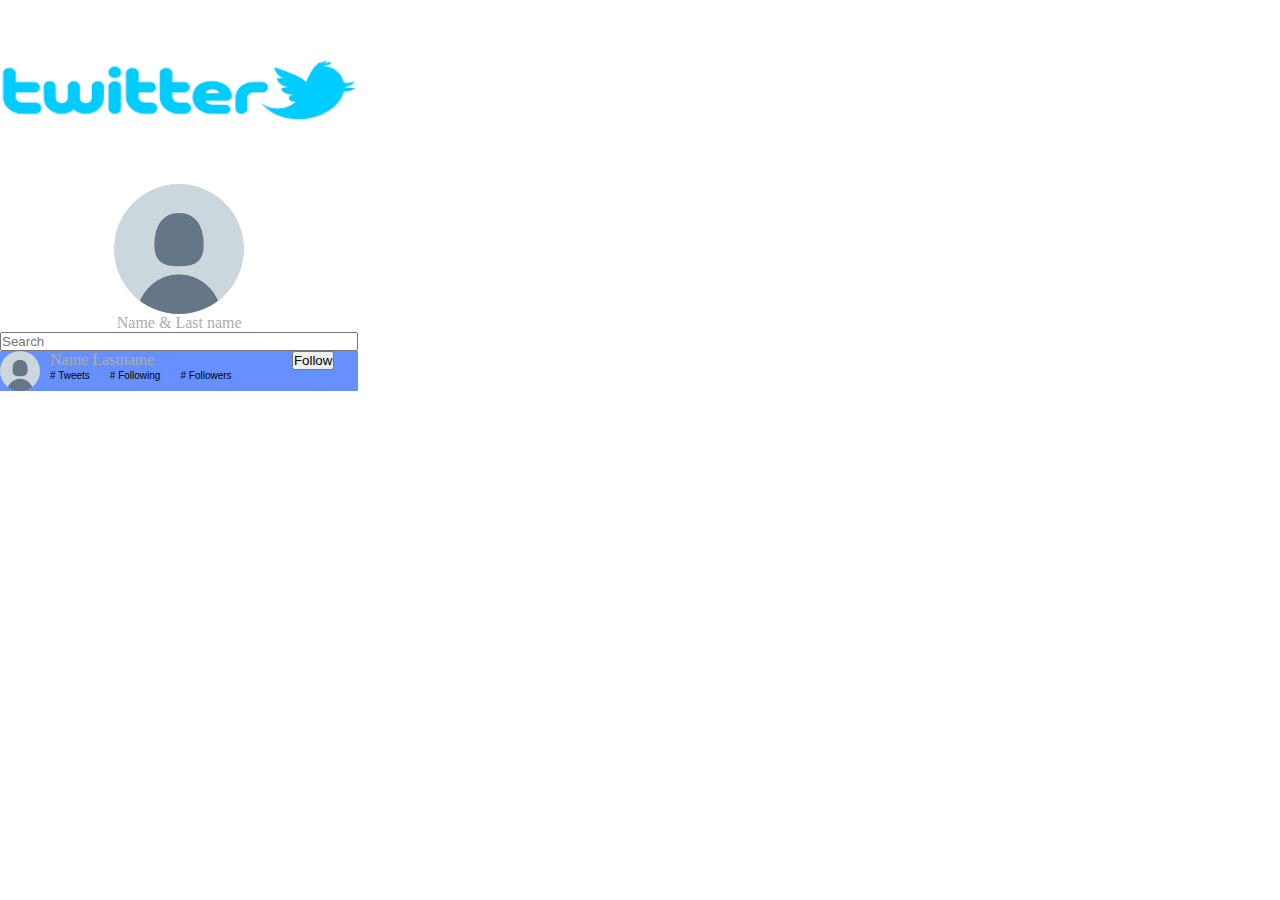
==== Feed page/index.html @ c0caf6f3 "add feature search to feed page" ====
<!DOCTYPE html>
<htm>

    <head>
        <title>Your Profile</title>
        <link href="../css/login-signup-style.css" type="text/css" rel="stylesheet" />
        <meta name="viewport" content="width=device-width, initial-scale=1.0">
    </head>

    <body>
        <section class="feed-container">
            <section class="left-section">
                <div class="feed-header">
                    <img class="feed-logo" src="./images/twitter logoo.png">
                    <div class="feed-profile">
                        <img src="../Profile page/images/PP.png" class="feed-img">
                        <p>Name & Last name</p>
                    </div>
                </div>
                <div class="search">
                    <input class="search-input" placeholder="Search">
                    <div class="search-user">
                        <img src="../Profile page/images/PP.png" alt="" class="img-search">
                        <div class="search-info">
                            <div class="search-name">
                                <p>Name Lastname</p>
                                <button class="Follow-user">Follow</button>
                            </div>
                            <div class="user-info">
                                <p># Tweets</p>
                                <p># Following</p>
                                <p># Followers</p>
                            </div>
                        </div>
                    </div>
                </div>
            </section>
            

        </section>






    </body>
---- css/login-signup-style.css ----
/* css file for login signup page */
* {
    margin: 0;
    padding: 0;
    box-sizing: border-box;
}
.login-page {
    display: block;
}
.login {
    display: flex;
    flex-wrap: wrap;
}
.image {
    order: 2;
    background-image: url("../signin-signup-page/images/login-img.jpg");
    background-repeat: no-repeat;
    background-position: center;
    width: 100%;
    height: 100vh;
    min-width: 300px;
}
.login-info {
    order: 1;
    width: 100%;
    height: 100%;
}
.logo-login {
    margin: 30px 30px;
    width: 70px;
    height: 60px;
}
.sign-info {
    display: flex;
    flex-direction: column;
    margin-left: 30px;
    align-items: center;
    margin-bottom: 50px;
}
.sign-info>h1 {
    font-size: 60px;
    font-family: Arial, Helvetica, sans-serif;
}
.sign-info>p {
    margin-top: 20px;
    font-size: 30px;
    font-family: Arial, Helvetica, sans-serif;
    color: black;
}
.btn-section {
    width: 50%;
    min-width: 300px;
    margin-top: 30px;
    row-gap: 30px;
    text-align: center;
}
.signup-btn {
    border-radius: 50px;
    padding: 15px 55px;
    background-color: rgb(103, 144, 255);
    color: white;
    border: 0px;
    cursor: pointer;
}
.signin-btn {
    border-radius: 50px;
    padding: 15px 95px;
    background-color: rgb(255, 255, 255);
    color: rgb(103, 144, 255);
    cursor: pointer;
}
.btn-section>h2 {
    margin-top: 100px;
    margin-bottom: 40px;
    font-weight: bold;
    font-family: Arial, Helvetica, sans-serif;
}
.information {
    display: flex;
    flex-wrap: wrap;
    margin-top: 20px;
    justify-content: center;
}
.information>a,
p {
    color: rgb(172, 172, 172);
    margin: 0 10px;
}
/* popup modal */
.pop-up {
    display: none;
    height: 80vh;
}
.popup-content {
    display: flex;
    flex-direction: column;
    gap: 8px;
    background-color: #fefefe;
    margin: auto;
    padding: 20px;
    width: 80%;
    align-items: center;
    border-radius: 20px;
    min-width: 400px;
    min-height: 550px;
}
.popup-content>p {
    text-align: center;
    font-size: 25px;
    font-weight: bold;
    color: black;
}
.popup-content>h5 {
    text-align: center;
}
.logo-signin {
    width: 50px;
    height: 40px;
}
.input {
    width: 300px;
    padding: 15px;
    border-radius: 20px;
    border-style: solid;
}
.small-input {
    width: 145px;
    padding: 15px;
    border-radius: 20px;
    border-style: solid;
}
.flex {
    display: flex;
    width: 300px;
    justify-content: space-between;
}
.pop-signup {
    display: none;
    height: 80vh;
}
.Login-btn {
    padding: 15px 130px;
    border-radius: 20px;
    background-color: rgb(103, 144, 255);
    color: white;
    border: 0;
    cursor: pointer;
}
.close {
    display: block;
    color: #aaaaaa;
    font-size: 28px;
    font-weight: bold;
}
.close:hover,
.close:focus {
    color: #000;
    text-decoration: none;
    cursor: pointer;
}
.btn{
    width: 145px;
    padding: 15px;
    background-color: rgb(103, 144, 255) ;
    color: white;
    border-radius: 20px;
    border-style: 0px solid;
}
.checkbox{
    width: 300px;
}
/* css for Profile Page */
.container{
    display: flex;
    flex-direction: column;
    align-items: center;
    width: 100vw;
}
.header{
    display: flex;
    width:  90vw;
}
.arrow-back{
    display: block;
    color: #aaaaaa;
    font-size: 50px;
    font-weight: bold;
}
.Name{
    display: flex;
    flex-direction: column;
    justify-content: center;
    
}
.Name > p {
    margin-left: 20px;
    font-family: Arial, Helvetica, sans-serif; 
    font-size: 25px;
    font-weight: bold;
    color: black;
}
.Name>h5{
    margin-left: 20px;
}
.cover-photo{
    width: 100vw;
    height: 300px;
}
.Profil-picture{
    position: absolute;
    top: 300px;
    left: 30vw;
    width: 150px;
    height: 150px;
    border-radius: 100px;
}
.Profile{
    height: 120px;
    width: 100vw;
}
.profile-informations{
    display: flex;
    flex-direction: column;
    width: 80vw;
    padding: 0 100px;
    gap: 10px;
}
.profile-informations > p {
    font-family: Arial, Helvetica, sans-serif; 
    font-size: 25px;
    font-weight: bold;
    color: black;
    min-width: 80px;
}
.profile-informations > h4 {
    font-family: Arial, Helvetica, sans-serif; 
    font-size: 15px;
    min-width: 80px;
}
.Follow-info{
    display: flex;
    justify-content: space-evenly;
    flex-wrap: wrap;
    width: 50vw;
    align-content: center;
}
.profile-info{
    display: flex;
    justify-content: center;
    flex-wrap: wrap;
}
.Follow-info > h5 {
    font-family: Arial, Helvetica, sans-serif; 
    font-size: 15px;
    font-weight: bold;
    min-width: 100px;
}
.edit-profile{
    padding: 10px 15px;
    background-color: rgb(103, 144, 255);
    color: white;
    border-radius: 10px;
    border: 1px solid black;
    min-width: 100px;
    margin-top: 10px;
}
.Tweet{
    text-align: center;
    margin-top: 30px;
    width: 90%;
    border-bottom: 1px solid black;
}
.Tweet-title{
    font-size: 25px;
    font-family: Arial, Helvetica, sans-serif;
    font-weight: bold;
    color: rgb(103, 144, 255);
    margin-top: 50px;
}
.tweet-header{
    display: flex;
    text-align: center;
}
.name-date > p {
    font-size: 20px;
    font-family: Arial, Helvetica, sans-serif;
    font-weight: bold;
    color: #000;
    margin: 15px 40px 2px;
}
.tweet-profile{
    width: 50px;
    height: 50px;
    float: left;
    border-radius: 100px;
}
.tweet-text{
    margin: 20px 50px;
    text-align: left;
}
.tweet-text >p {
    font-size: 15px;
    font-family: Arial, Helvetica, sans-serif;
    color: rgb(0, 0, 0);
}
.likes{
    display: flex;
    float: left;
}
.likes > p{
    font-size: 10px;
    font-family: Arial, Helvetica, sans-serif;
    color: #000;
    margin: 7px;
}
.image{
    margin-top: 50px;
    height: 300px;
}
.images{
    display: flex;
    flex-wrap: wrap;
}
.heart{
    width: 20px;
    height: 20px;
}
/* following btn (show when the user Press on Follow button */
.Following{
    display: none;
    padding: 10px 15px;
    background-color: rgb(255, 255, 255);
    color: rgb(0, 0, 0);
    border-radius: 10px;
    border: 1px solid rgb(103, 144, 255);
    min-width: 100px;
    margin-top: 10px;
}
/* edit popup */
.edit-popup{
    display: none;
    height: 80vh;
}
.edit-content{
    display: flex;
    flex-direction: column;
    gap: 8px;
    background-color: #fefefe;
    margin: auto;
    padding: 20px;
    width: 80%;
    align-items: center;
    border-radius: 20px;
    min-width: 400px;
    min-height: 550px;
}
.label{
    justify-self: center;
}
.edit-section{
    display: flex;
    flex-wrap: wrap;
    gap: 15px;
    flex-direction: column;
    width: 500px;
    align-items: center;
}
.remove-btn{
    padding: 7px 50px;
    border-radius: 20px;
}
.submit{
    padding: 10px 50px;
    border-radius: 20px;
}
.file{
    padding-top: 10px;
}
/* media query */
@media (min-width: 768px) {
    .login-page {
        display: block;
    }
    .image {
        width: 50%;
        padding: 50px;
        order: 1;
    }
    .login-info {
        order: 2;
        width: 50%;
    }
    .pop-up {
        display: none;
        position: fixed;
        z-index: 1;
        padding: 50px 250px;
        left: 0;
        top: 0;
        width: 100%;
        height: 100%;
        background-color: rgb(0, 0, 0);
        background-color: rgba(0, 0, 0, 0.4);
    }
    .pop-signup {
        display: none;
        position: fixed;
        height: 600px;
        z-index: 1;
        padding: 25px 250px;
        left: 0;
        top: 0;
        width: 100%;
        height: 100%;
        background-color: rgb(0, 0, 0);
        background-color: rgba(0, 0, 0, 0.4);
    }
    .popup-content {
        border: 1px solid black;
    }
    .close-popup{
        width: 350px;
    }
    .close {
        display: block;
        color: #aaaaaa;
        font-size: 28px;
        font-weight: bold;
    }
    .close:hover,
    .close:focus {
        color: #000;
        text-decoration: none;
        cursor: pointer;
    }
    /* media query for profile page */
    .Profil-picture{
        
        left: 6vw;
        width: 150px;
        height: 150px;
    }
    .profile-informations{
        width: 100vw;
    }
    .profile-info{
        justify-content: space-between;
    }
    .Tweet{
        width: 50%;
    }
    /* css for the feed page */
    .left-section{
        width: 28vw;
    }
    .feed-logo{
        width: 28vw;
        height: 20vh;
    }
    .feed-profile{
        display: flex;
        justify-content: center;
        flex-direction: column;
        align-items: center
    }
    .feed-img{
        width: 130px;
        height: 130px;
        border-radius: 100px;
    }
    .search{
        width: 28vw;
    }
    .search-input, .search-user {
        width: 100%;
    }
    .img-search{
        width: 40px;
        height: 40px;
        border-radius: 100px;
    }
    .search-user{
        display: flex;
        width: 100%;
        background-color:rgb(103, 144, 255) ;
    }
    .search-name{
        width:23vw;
        display: flex;
        justify-content: space-between;
    }
    .user-info{
        display: flex;
        width: 23vw;
    }
    .user-info > p{
        font-size: 10px;
        font-family: Arial, Helvetica, sans-serif;
        color: #000;
    }
}
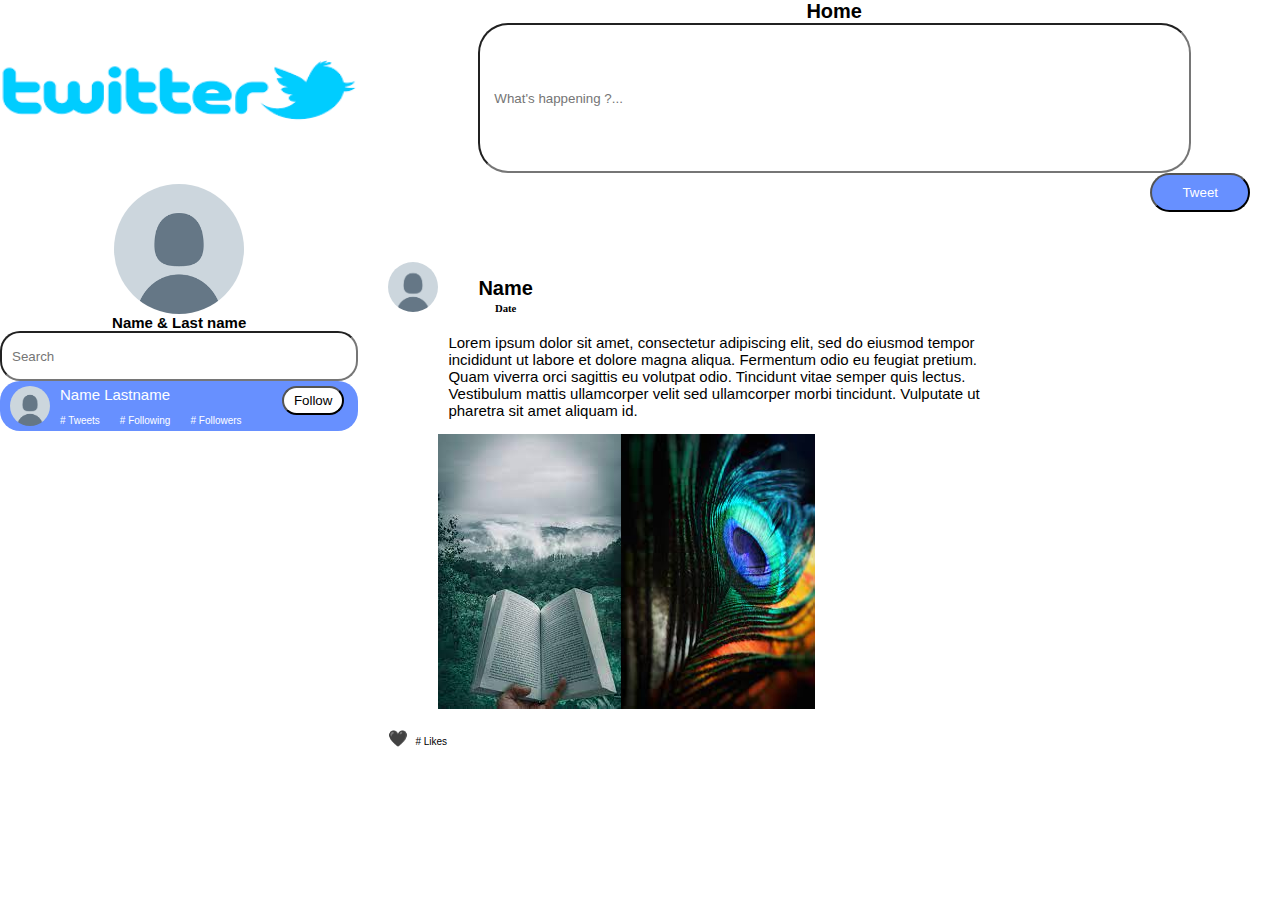
==== commit c2f0a9ce: "addin media query" ====
--- a/Feed page/index.html
+++ b/Feed page/index.html
@@ -35,7 +35,36 @@
                     </div>
                 </div>
             </section>
-            
+            <section class="right-section">
+                <div class="tweet-section">
+                    <p>Home</p>
+                    <input type="text" class="tweet-input" placeholder="    What's happening ?...">
+                    <button class="tweet-btn">Tweet</button>
+                </div>
+                <div class="Tweet-feed" id="Tweet">
+                    <div class="tweet-header">
+                        <img src="../Profile page/images/PP.png"class="tweet-profile">
+                        <div class="name-date">
+                            <p>Name</p>
+                            <h6>Date</h6>
+                        </div>
+                    </div>
+                    <div class="tweet-text">
+                        <p>Lorem ipsum dolor sit amet, consectetur adipiscing elit, sed do eiusmod tempor incididunt ut
+                            labore et dolore magna aliqua. Fermentum odio eu feugiat pretium. Quam viverra orci sagittis eu
+                            volutpat odio. Tincidunt vitae semper quis lectus. Vestibulum mattis ullamcorper velit sed
+                            ullamcorper morbi tincidunt. Vulputate ut pharetra sit amet aliquam id.</p>
+                        <div class="images">
+                            <img src="../Profile page/images/imag1.jpg" class="tweet-img">
+                            <img src="../Profile page/images/imag2.jpg" class="tweet-img">
+                        </div>
+                    </div>
+                    <div class="likes">
+                        <span class="heart">&#128420;</span>
+                        <p># Likes</p>
+                    </div>
+                </div>
+            </section>
 
         </section>
 
--- a/css/login-signup-style.css
+++ b/css/login-signup-style.css
@@ -375,6 +375,122 @@
 }
 .file{
     padding-top: 10px;
+}
+
+
+
+.feed-container{
+    display: flex;
+}
+.left-section{
+    display: none;
+    width: 28vw;
+}
+.feed-logo{
+    width: 28vw;
+    height: 20vh;
+}
+.feed-profile{
+    display: flex;
+    justify-content: center;
+    flex-direction: column;
+    align-items: center
+}
+.feed-profile > p {
+    font-size: 15px;
+    font-family: Arial, Helvetica, sans-serif;
+    color: #000;
+    font-weight: bold;
+}
+.feed-img{
+    width: 130px;
+    height: 130px;
+    border-radius: 100px;
+}
+.search{
+    width: 28vw;
+}
+.search-input, .search-user {
+    width: 100%;
+    height: 50px;
+    border-radius: 20px;
+    padding-left: 10px;
+}
+.img-search{
+    width: 40px;
+    height: 40px;
+    border-radius: 100px;
+}
+.search-user{
+    display: flex;
+    width: 100%;
+    background-color:rgb(103, 144, 255) ;
+    align-items: center;
+}
+.search-name{
+    width:23vw;
+    display: flex;
+    justify-content: space-between;
+}
+.search-name > p{
+    font-size: 15px;
+    font-family: Arial, Helvetica, sans-serif;
+    color: white;
+}
+.Follow-user{
+    padding: 5px 10px;
+    border-radius: 20px;
+    background-color: white;
+}
+.user-info{
+    display: flex;
+    width: 23vw;
+}
+.user-info > p{
+    font-size: 10px;
+    font-family: Arial, Helvetica, sans-serif;
+    color: rgb(255, 255, 255);
+}
+.right-section{
+    margin-left: 30px;
+    width: 100vw;
+
+}
+.tweet-section{
+    display: flex;
+    flex-direction: column;
+    align-items: center;
+}
+.tweet-section >p{
+    font-size: 20px;
+    font-family: Arial, Helvetica, sans-serif;
+    color: #000;
+    font-weight: bold;
+}
+.tweet-input{
+    width: 80%;
+    height: 150px;
+    border-radius: 30px;
+}
+.tweet-btn{
+    margin-right: 30px;
+    align-self: flex-end;
+    padding: 10px 30px;
+    border-radius: 20px;
+    background-color:rgb(103, 144, 255) ;
+    color: white;
+    margin-bottom: 50px;
+}
+.tweet-text{
+    display: flex;
+    flex-direction: column;
+    gap: 15px;
+}
+.Tweet-feed{
+    display: flex;
+    flex-direction: column;
+    width: 100%;
+    padding-right: 50px;
 }
 /* media query */
 @media (min-width: 768px) {
@@ -451,51 +567,12 @@
     }
     /* css for the feed page */
     .left-section{
-        width: 28vw;
-    }
-    .feed-logo{
-        width: 28vw;
-        height: 20vh;
-    }
-    .feed-profile{
-        display: flex;
-        justify-content: center;
-        flex-direction: column;
-        align-items: center
-    }
-    .feed-img{
-        width: 130px;
-        height: 130px;
-        border-radius: 100px;
-    }
-    .search{
-        width: 28vw;
-    }
-    .search-input, .search-user {
-        width: 100%;
-    }
-    .img-search{
-        width: 40px;
-        height: 40px;
-        border-radius: 100px;
-    }
-    .search-user{
-        display: flex;
-        width: 100%;
-        background-color:rgb(103, 144, 255) ;
-    }
-    .search-name{
-        width:23vw;
-        display: flex;
-        justify-content: space-between;
-    }
-    .user-info{
-        display: flex;
-        width: 23vw;
-    }
-    .user-info > p{
-        font-size: 10px;
-        font-family: Arial, Helvetica, sans-serif;
-        color: #000;
+        display: block;
+    }
+    .right-section{
+        width: 72vw;
+    }
+    .Tweet-feed{
+        width: 80%;
     }
 }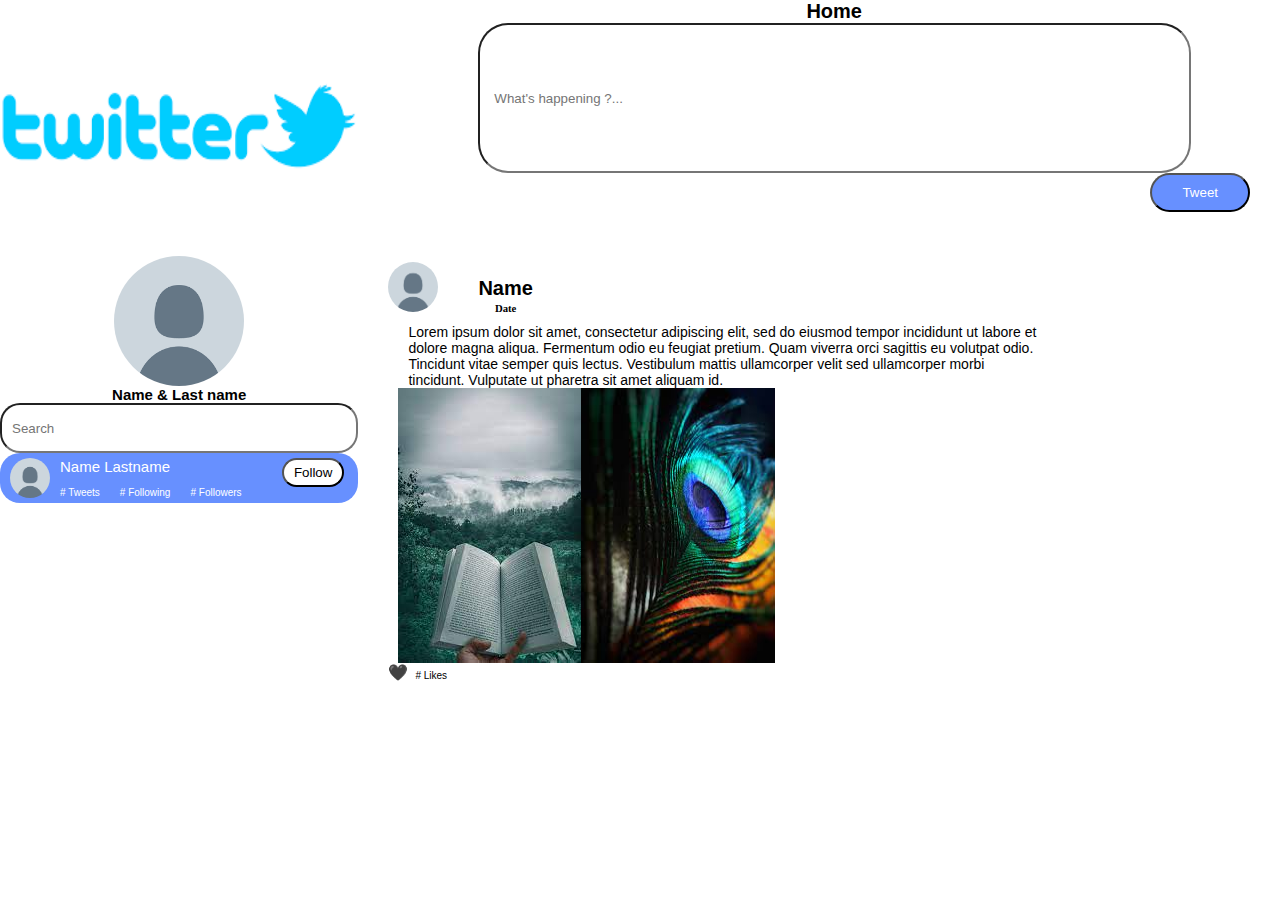
==== commit d18f1ea6: "add feed page with responsivity" ====
--- a/Feed page/index.html
+++ b/Feed page/index.html
@@ -8,6 +8,23 @@
     </head>
 
     <body>
+        <section class="phone-search">
+            <input class="search-phone" placeholder="   Find firends ...">
+            <div class="phone-user">
+                <img src="../Profile page/images/PP.png" alt="" class="user-phone-search">
+                <div class="search-info">
+                    <div class="phone-search-name">
+                        <p>Name Lastname</p>
+                        <button class="Follow-user-phone">Follow</button>
+                    </div>
+                    <div class="user-info-phone">
+                        <p># Tweets</p>
+                        <p># Following</p>
+                        <p># Followers</p>
+                    </div>
+                </div>
+            </div>
+        </section>
         <section class="feed-container">
             <section class="left-section">
                 <div class="feed-header">
@@ -35,6 +52,7 @@
                     </div>
                 </div>
             </section>
+            
             <section class="right-section">
                 <div class="tweet-section">
                     <p>Home</p>
@@ -49,7 +67,7 @@
                             <h6>Date</h6>
                         </div>
                     </div>
-                    <div class="tweet-text">
+                    <div class="phone-text">
                         <p>Lorem ipsum dolor sit amet, consectetur adipiscing elit, sed do eiusmod tempor incididunt ut
                             labore et dolore magna aliqua. Fermentum odio eu feugiat pretium. Quam viverra orci sagittis eu
                             volutpat odio. Tincidunt vitae semper quis lectus. Vestibulum mattis ullamcorper velit sed
--- a/css/login-signup-style.css
+++ b/css/login-signup-style.css
@@ -388,7 +388,7 @@
 }
 .feed-logo{
     width: 28vw;
-    height: 20vh;
+    height: 28vh;
 }
 .feed-profile{
     display: flex;
@@ -491,6 +491,63 @@
     flex-direction: column;
     width: 100%;
     padding-right: 50px;
+}
+.search-phone{
+    width: 100%;
+    height: 8vh;
+    border-radius: 10px;
+}
+.phone-user{
+    display: flex;
+    margin-bottom: 15px;
+    border-bottom: 1px solid black;
+    padding-bottom: 3px;
+}
+.phone-search{
+    border-radius: 100px;
+}
+.user-phone-search{
+    border-radius: 100px;
+    width: 40px;
+    height: 40px;
+}
+.search-info{
+    display: flex;
+    flex-direction: column;
+}
+.phone-search-name{
+    display: flex;
+    justify-content: space-between;
+    width: 80vw;
+}
+.user-info-phone{
+    display: flex;
+    justify-content: space-between;
+}
+.Follow-user-phone{
+    border-radius: 20px;
+    padding: 4px 8px;
+    background-color:rgb(103, 144, 255)  ;
+    color: white;
+}
+.phone-search-name> p{
+    font-family: Arial, Helvetica, sans-serif;
+    color: #000;
+    font-weight: bold;
+}
+.user-info-phone > p{
+    font-family: Arial, Helvetica, sans-serif;
+    font-size: 10px;
+    color: #000;
+}
+.phone-text{
+    margin-left: 10px;
+    margin-top: 10px;
+}
+.phone-text>p{
+    color: #000;
+    font-size: 14px;
+    font-family: Arial, Helvetica, sans-serif;
 }
 /* media query */
 @media (min-width: 768px) {
@@ -575,4 +632,7 @@
     .Tweet-feed{
         width: 80%;
     }
+    .phone-search{
+        display: none;
+    }
 }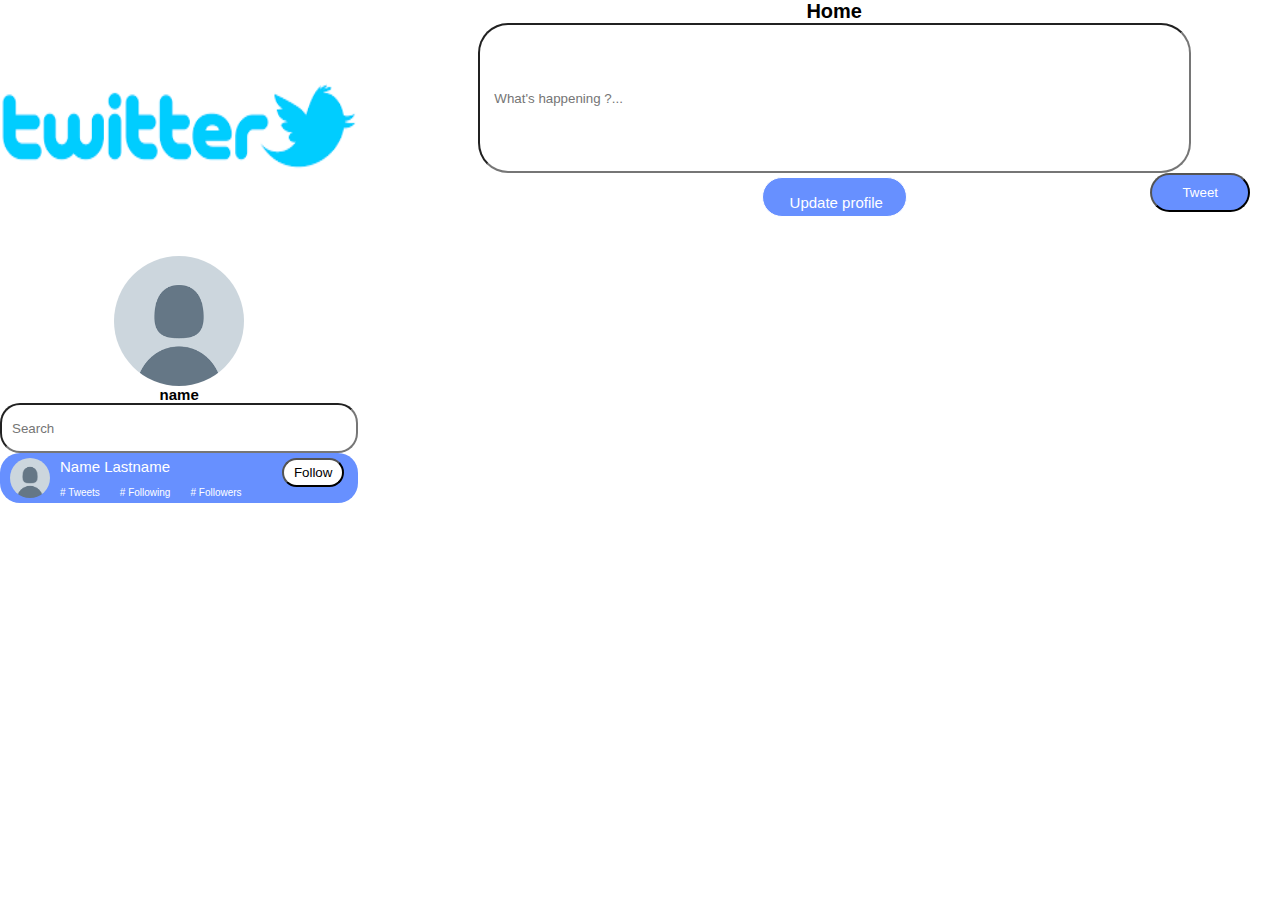
==== commit 54fb940f: "fixing some feature" ====
--- a/Feed page/index.html
+++ b/Feed page/index.html
@@ -1,5 +1,5 @@
 <!DOCTYPE html>
-<htm>
+<html>
 
     <head>
         <title>Your Profile</title>
@@ -30,8 +30,8 @@
                 <div class="feed-header">
                     <img class="feed-logo" src="./images/twitter logoo.png">
                     <div class="feed-profile">
-                        <img src="../Profile page/images/PP.png" class="feed-img">
-                        <p>Name & Last name</p>
+                        <img src="../Profile page/images/PP.png" class="feed-img" id="profile_picture">
+                        <p id="full_name">name</p>
                     </div>
                 </div>
                 <div class="search">
@@ -52,43 +52,20 @@
                     </div>
                 </div>
             </section>
-            
             <section class="right-section">
                 <div class="tweet-section">
                     <p>Home</p>
-                    <input type="text" class="tweet-input" placeholder="    What's happening ?...">
-                    <button class="tweet-btn">Tweet</button>
+                    <input type="text" class="tweet-input" placeholder="    What's happening ?..." id="tweet_text">
+                    <button class="tweet-btn" id="btn_tweet">Tweet</button>
+                    <label  class="label file-upload" id="label_update_profile">
+                        <input class="file" type="file"  accept="image/jpeg, image/png, image/jpg" id="btn_upload_tweet">
+                        Update profile
+                        </label>
                 </div>
-                <div class="Tweet-feed" id="Tweet">
-                    <div class="tweet-header">
-                        <img src="../Profile page/images/PP.png"class="tweet-profile">
-                        <div class="name-date">
-                            <p>Name</p>
-                            <h6>Date</h6>
-                        </div>
-                    </div>
-                    <div class="phone-text">
-                        <p>Lorem ipsum dolor sit amet, consectetur adipiscing elit, sed do eiusmod tempor incididunt ut
-                            labore et dolore magna aliqua. Fermentum odio eu feugiat pretium. Quam viverra orci sagittis eu
-                            volutpat odio. Tincidunt vitae semper quis lectus. Vestibulum mattis ullamcorper velit sed
-                            ullamcorper morbi tincidunt. Vulputate ut pharetra sit amet aliquam id.</p>
-                        <div class="images">
-                            <img src="../Profile page/images/imag1.jpg" class="tweet-img">
-                            <img src="../Profile page/images/imag2.jpg" class="tweet-img">
-                        </div>
-                    </div>
-                    <div class="likes">
-                        <span class="heart">&#128420;</span>
-                        <p># Likes</p>
-                    </div>
-                </div>
+                <div class="all_tweets" id="all_tweets">
+             </div>
             </section>
-
         </section>
-
-
-
-
-
-
-    </body>+    <script src="scripts.js" type="text/javascript"></script>
+    </body>
+    </html>--- a/css/login-signup-style.css
+++ b/css/login-signup-style.css
@@ -11,7 +11,7 @@
     display: flex;
     flex-wrap: wrap;
 }
-.image {
+.image-backgground {
     order: 2;
     background-image: url("../signin-signup-page/images/login-img.jpg");
     background-repeat: no-repeat;
@@ -185,6 +185,7 @@
     color: #aaaaaa;
     font-size: 50px;
     font-weight: bold;
+    cursor: pointer;
 }
 .Name{
     display: flex;
@@ -324,6 +325,7 @@
 .heart{
     width: 20px;
     height: 20px;
+    cursor: pointer;
 }
 /* following btn (show when the user Press on Follow button */
 .Following{
@@ -368,6 +370,7 @@
 .remove-btn{
     padding: 7px 50px;
     border-radius: 20px;
+    cursor: pointer;
 }
 .submit{
     padding: 10px 50px;
@@ -376,9 +379,7 @@
 .file{
     padding-top: 10px;
 }
-
-
-
+/* css for feed page */
 .feed-container{
     display: flex;
 }
@@ -454,7 +455,6 @@
 .right-section{
     margin-left: 30px;
     width: 100vw;
-
 }
 .tweet-section{
     display: flex;
@@ -479,7 +479,7 @@
     border-radius: 20px;
     background-color:rgb(103, 144, 255) ;
     color: white;
-    margin-bottom: 50px;
+    margin-bottom: -35px;
 }
 .tweet-text{
     display: flex;
@@ -492,6 +492,7 @@
     width: 100%;
     padding-right: 50px;
 }
+/* css to the feed page mobile version */
 .search-phone{
     width: 100%;
     height: 8vh;
@@ -549,12 +550,13 @@
     font-size: 14px;
     font-family: Arial, Helvetica, sans-serif;
 }
+
 /* media query */
 @media (min-width: 768px) {
     .login-page {
         display: block;
     }
-    .image {
+    .image-backgground {
         width: 50%;
         padding: 50px;
         order: 1;
@@ -608,7 +610,6 @@
     }
     /* media query for profile page */
     .Profil-picture{
-        
         left: 6vw;
         width: 150px;
         height: 150px;
@@ -635,4 +636,46 @@
     .phone-search{
         display: none;
     }
-}+}
+/* Utilities */
+/* Utilises */
+
+.red-color-text{
+    color: red;
+}
+.red-color-text::placeholder{
+    color: red;
+}
+
+  
+  .file-upload> input {
+    overflow: hidden;
+    width: 0;
+  }
+  .all-tweets{
+    display: flex;
+    flex-direction: column;
+    align-items: center;
+  }
+  .relation{
+    display:flex;
+    flex-direction:column;
+  }
+  .btn-block{
+    background-color: rgb(201, 27, 27);
+  }
+  .file-upload {
+    border: 1px solid white;
+    border-radius: 3px;
+    width: 145px;
+    background-color: rgb(103, 144, 255) ;
+    color: white;
+    border-radius: 20px;
+    border-style: 0px solid;
+    cursor: pointer;
+    font-family: Arial, Helvetica, sans-serif; 
+    font-size: 15px;
+    text-align: center;
+    height: 40px;
+    padding-top: 5px;
+  }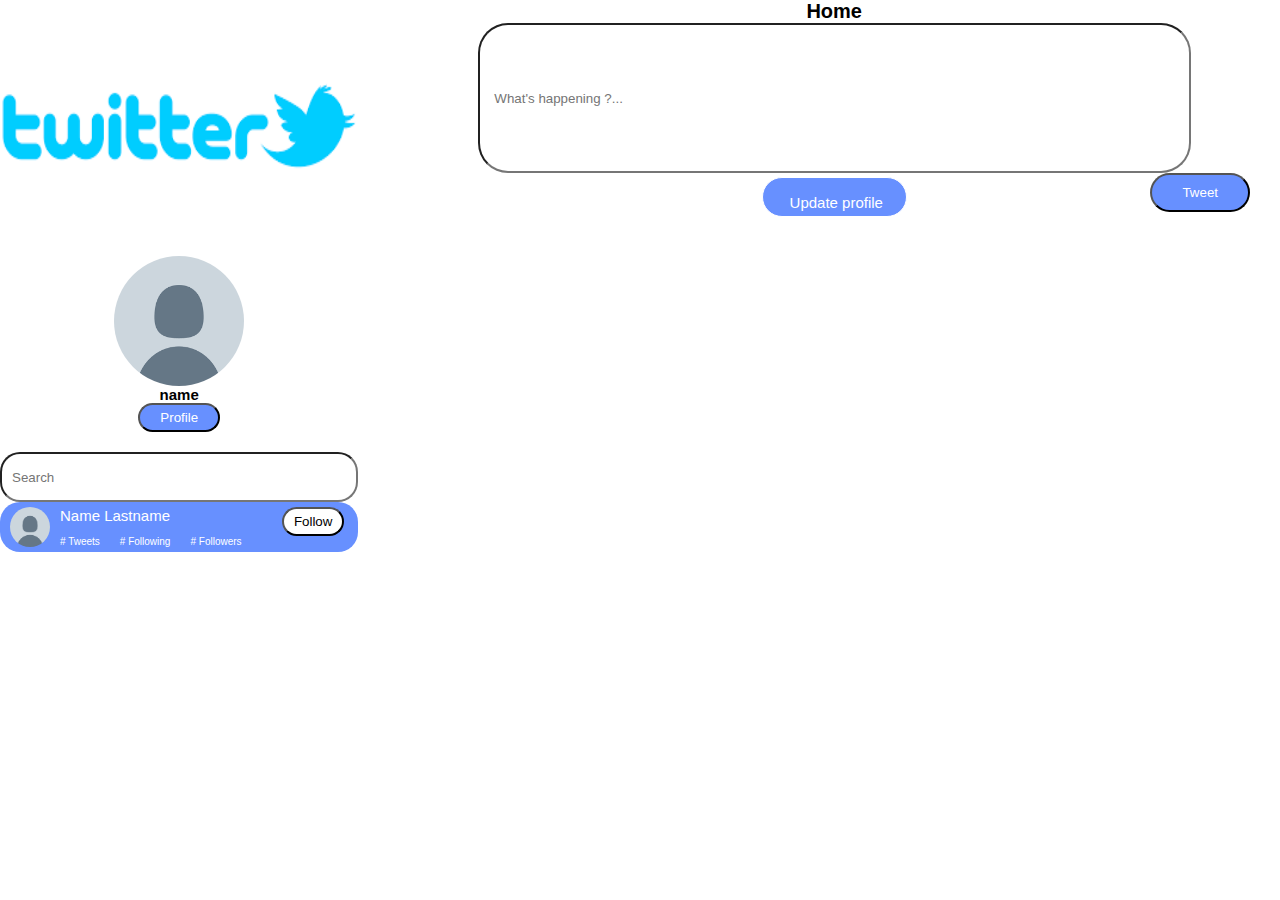
==== commit 71d748af: "add profile button to the feed page" ====
--- a/Feed page/index.html
+++ b/Feed page/index.html
@@ -32,6 +32,7 @@
                     <div class="feed-profile">
                         <img src="../Profile page/images/PP.png" class="feed-img" id="profile_picture">
                         <p id="full_name">name</p>
+                        <button class="to-profile" id="to-profile">Profile</button>
                     </div>
                 </div>
                 <div class="search">
--- a/css/login-signup-style.css
+++ b/css/login-signup-style.css
@@ -511,6 +511,14 @@
     border-radius: 100px;
     width: 40px;
     height: 40px;
+}
+.to-profile{
+    padding: 5px 20px;
+    background-color: rgb(103, 144, 255);
+    color: white;
+    border-radius: 20px;
+    margin-bottom: 20px;
+    cursor: pointer;
 }
 .search-info{
     display: flex;
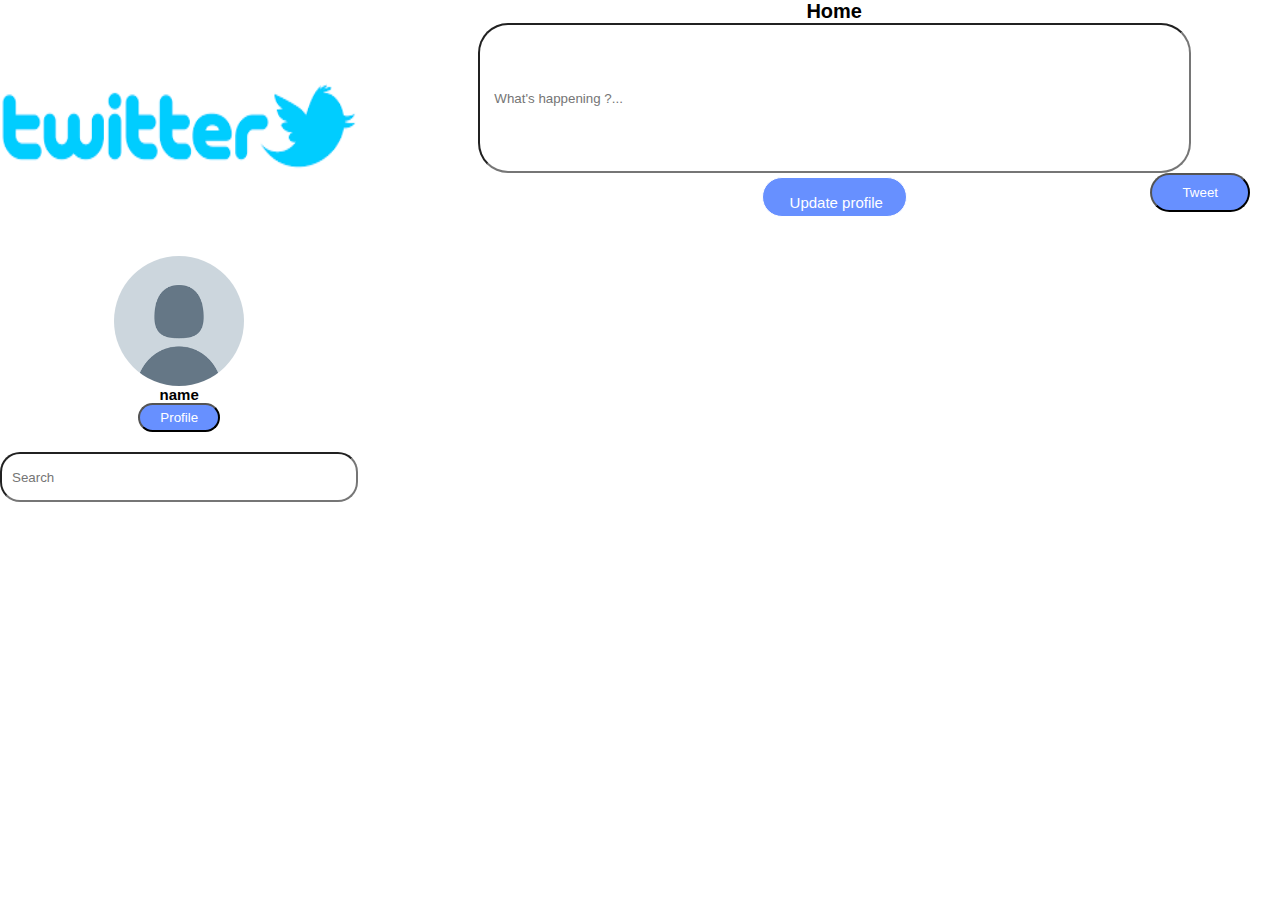
==== commit a6673d2f: "delete search section" ====
--- a/Feed page/index.html
+++ b/Feed page/index.html
@@ -36,20 +36,9 @@
                     </div>
                 </div>
                 <div class="search">
-                    <input class="search-input" placeholder="Search">
-                    <div class="search-user">
-                        <img src="../Profile page/images/PP.png" alt="" class="img-search">
-                        <div class="search-info">
-                            <div class="search-name">
-                                <p>Name Lastname</p>
-                                <button class="Follow-user">Follow</button>
-                            </div>
-                            <div class="user-info">
-                                <p># Tweets</p>
-                                <p># Following</p>
-                                <p># Followers</p>
-                            </div>
-                        </div>
+                    <input class="search-input" placeholder="Search" id="input_search">
+                    <div class="relation" id="all_search">
+                        
                     </div>
                 </div>
             </section>
--- a/css/login-signup-style.css
+++ b/css/login-signup-style.css
@@ -669,6 +669,9 @@
     display:flex;
     flex-direction:column;
   }
+  .relation>div{
+    margin-top: 1vw;
+  }
   .btn-block{
     background-color: rgb(201, 27, 27);
   }
